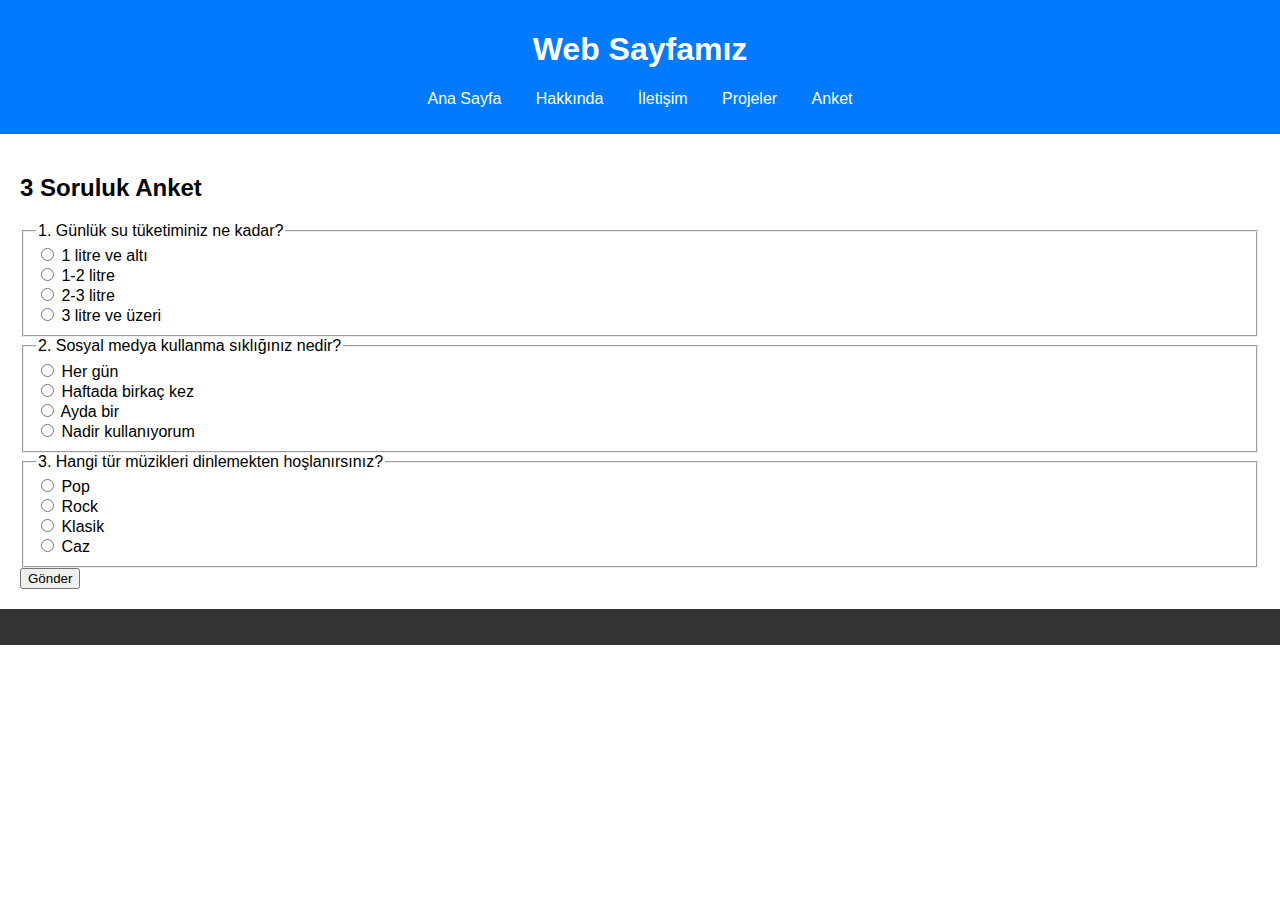
==== anket.html @ 16c227e6 "Add files via upload" ====
<!DOCTYPE html>
<html lang="tr">
<head>
    <meta charset="UTF-8">
    <meta name="viewport" content="width=device-width, initial-scale=1.0">
    <title>Anket</title>
    <link rel="stylesheet" href="styles.css">
</head>
<body>
    <header>
        <h1>Web Sayfamız</h1>
        <nav>
            <ul>
                <li><a href="index.html">Ana Sayfa</a></li>
                <li><a href="hakkinda.html">Hakkında</a></li>
                <li><a href="iletisim.html">İletişim</a></li>
                <li><a href="projeler.html">Projeler</a></li>
                <li><a href="anket.html">Anket</a></li>
            </ul>
        </nav>
    </header>
    <main>
        <h2>3 Soruluk Anket</h2>
        <form>
            <fieldset>
                <legend>1. Günlük su tüketiminiz ne kadar?</legend>
                <label><input type="radio" name="suTuketimi" value="A"> 1 litre ve altı</label><br>
                <label><input type="radio" name="suTuketimi" value="B"> 1-2 litre</label><br>
                <label><input type="radio" name="suTuketimi" value="C"> 2-3 litre</label><br>
                <label><input type="radio" name="suTuketimi" value="D"> 3 litre ve üzeri</label>
            </fieldset>
            
            <fieldset>
                <legend>2. Sosyal medya kullanma sıklığınız nedir?</legend>
                <label><input type="radio" name="sosyalMedya" value="A"> Her gün</label><br>
                <label><input type="radio" name="sosyalMedya" value="B"> Haftada birkaç kez</label><br>
                <label><input type="radio" name="sosyalMedya" value="C"> Ayda bir</label><br>
                <label><input type="radio" name="sosyalMedya" value="D"> Nadir kullanıyorum</label>
            </fieldset>
            
            <fieldset>
                <legend>3. Hangi tür müzikleri dinlemekten hoşlanırsınız?</legend>
                <label><input type="radio" name="muzik" value="A"> Pop</label><br>
                <label><input type="radio" name="muzik" value="B"> Rock</label><br>
                <label><input type="radio" name="muzik" value="C"> Klasik</label><br>
                <label><input type="radio" name="muzik" value="D"> Caz</label>
            </fieldset>
            
            <button type="submit">Gönder</button>
        </form>
    </main>
    <footer>
        <p></p>
    </footer>
</body>
</html>
---- styles.css ----
body {
    font-family: Arial, sans-serif;
    margin: 0;
    padding: 0;
}

header {
    background: #007BFF;
    color: white;
    padding: 10px 20px;
    text-align: center;
}

nav ul {
    list-style-type: none;
    padding: 0;
}

nav ul li {
    display: inline;
    margin: 0 15px;
}

nav ul li a {
    color: white;
    text-decoration: none;
}

main {
    padding: 20px;
}

footer {
    background: #333;
    color: white;
    text-align: center;
    padding: 10px 0;
}
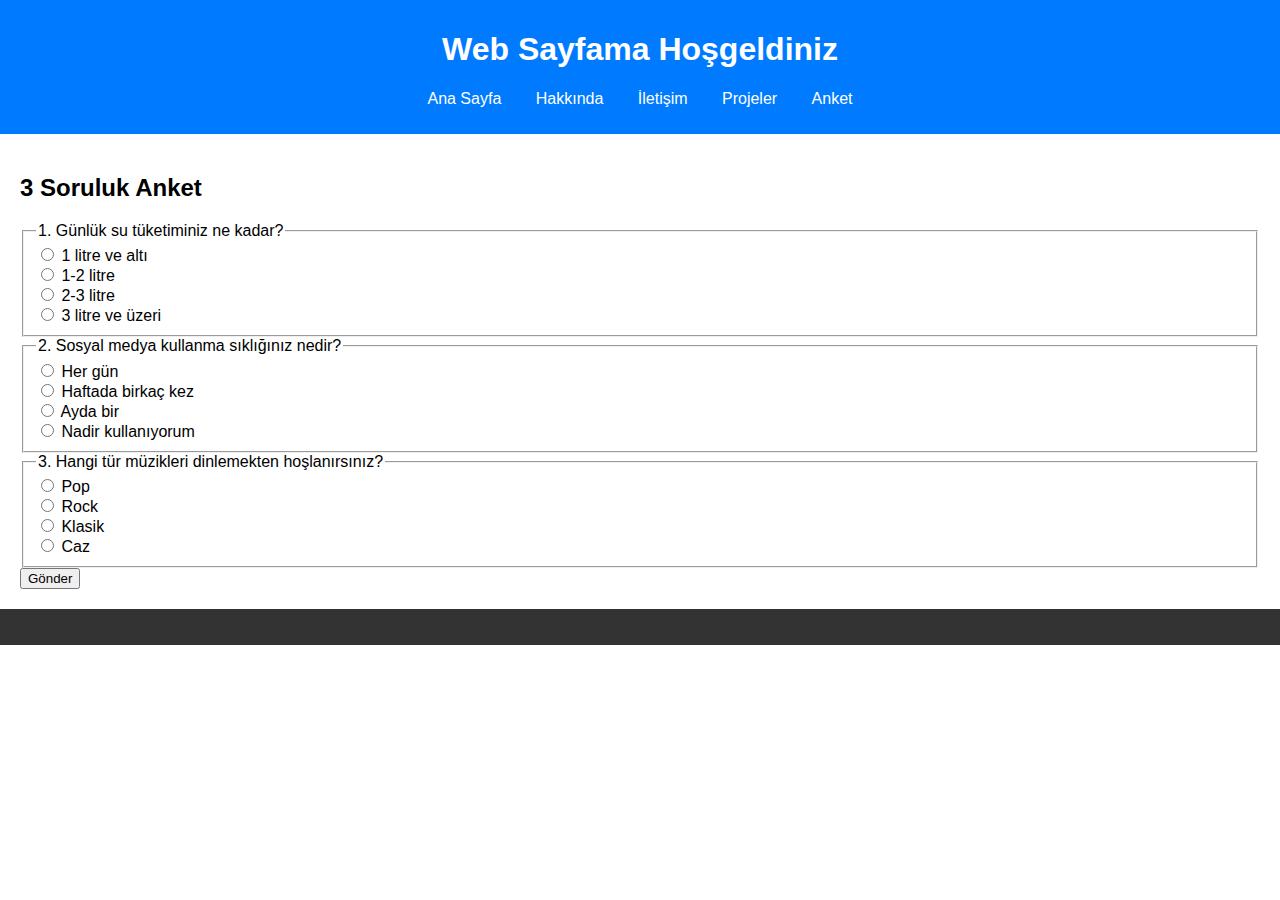
==== commit 9ea35c8e: "Update anket.html" ====
--- a/anket.html
+++ b/anket.html
@@ -8,7 +8,7 @@
 </head>
 <body>
     <header>
-        <h1>Web Sayfamız</h1>
+        <h1>Web Sayfama Hoşgeldiniz</h1>
         <nav>
             <ul>
                 <li><a href="index.html">Ana Sayfa</a></li>
